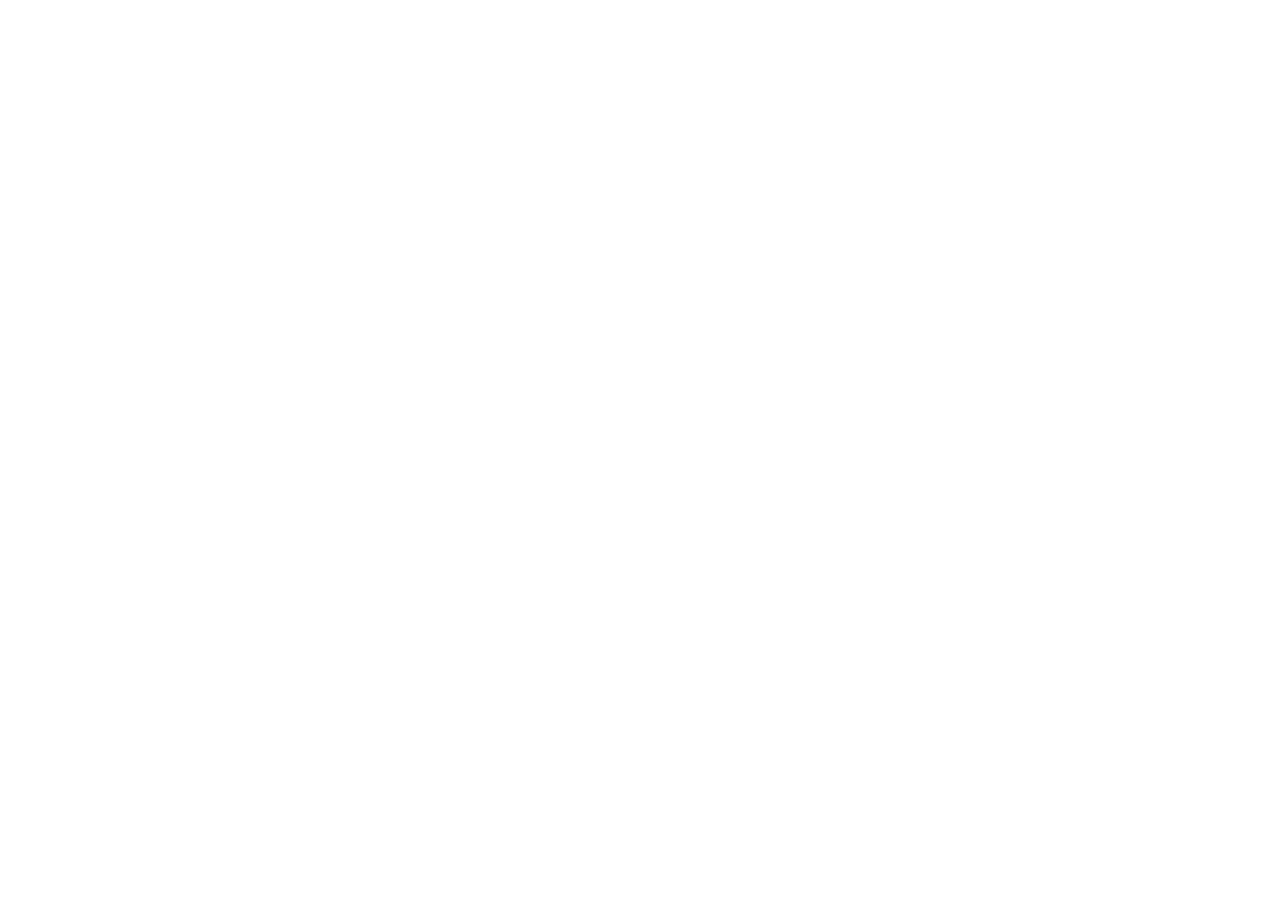
==== Artigos.html @ 46fa6954 "." ====
<!DOCTYPE html>
<html lang="en">
<head>
    <meta charset="UTF-8">
    <meta name="viewport" content="width=device-width, initial-scale=1.0">
    <title>Document</title>
</head>
<body>
    <h1></h1>
    <p></p>
<img src="" alt="">

</body>
</html>
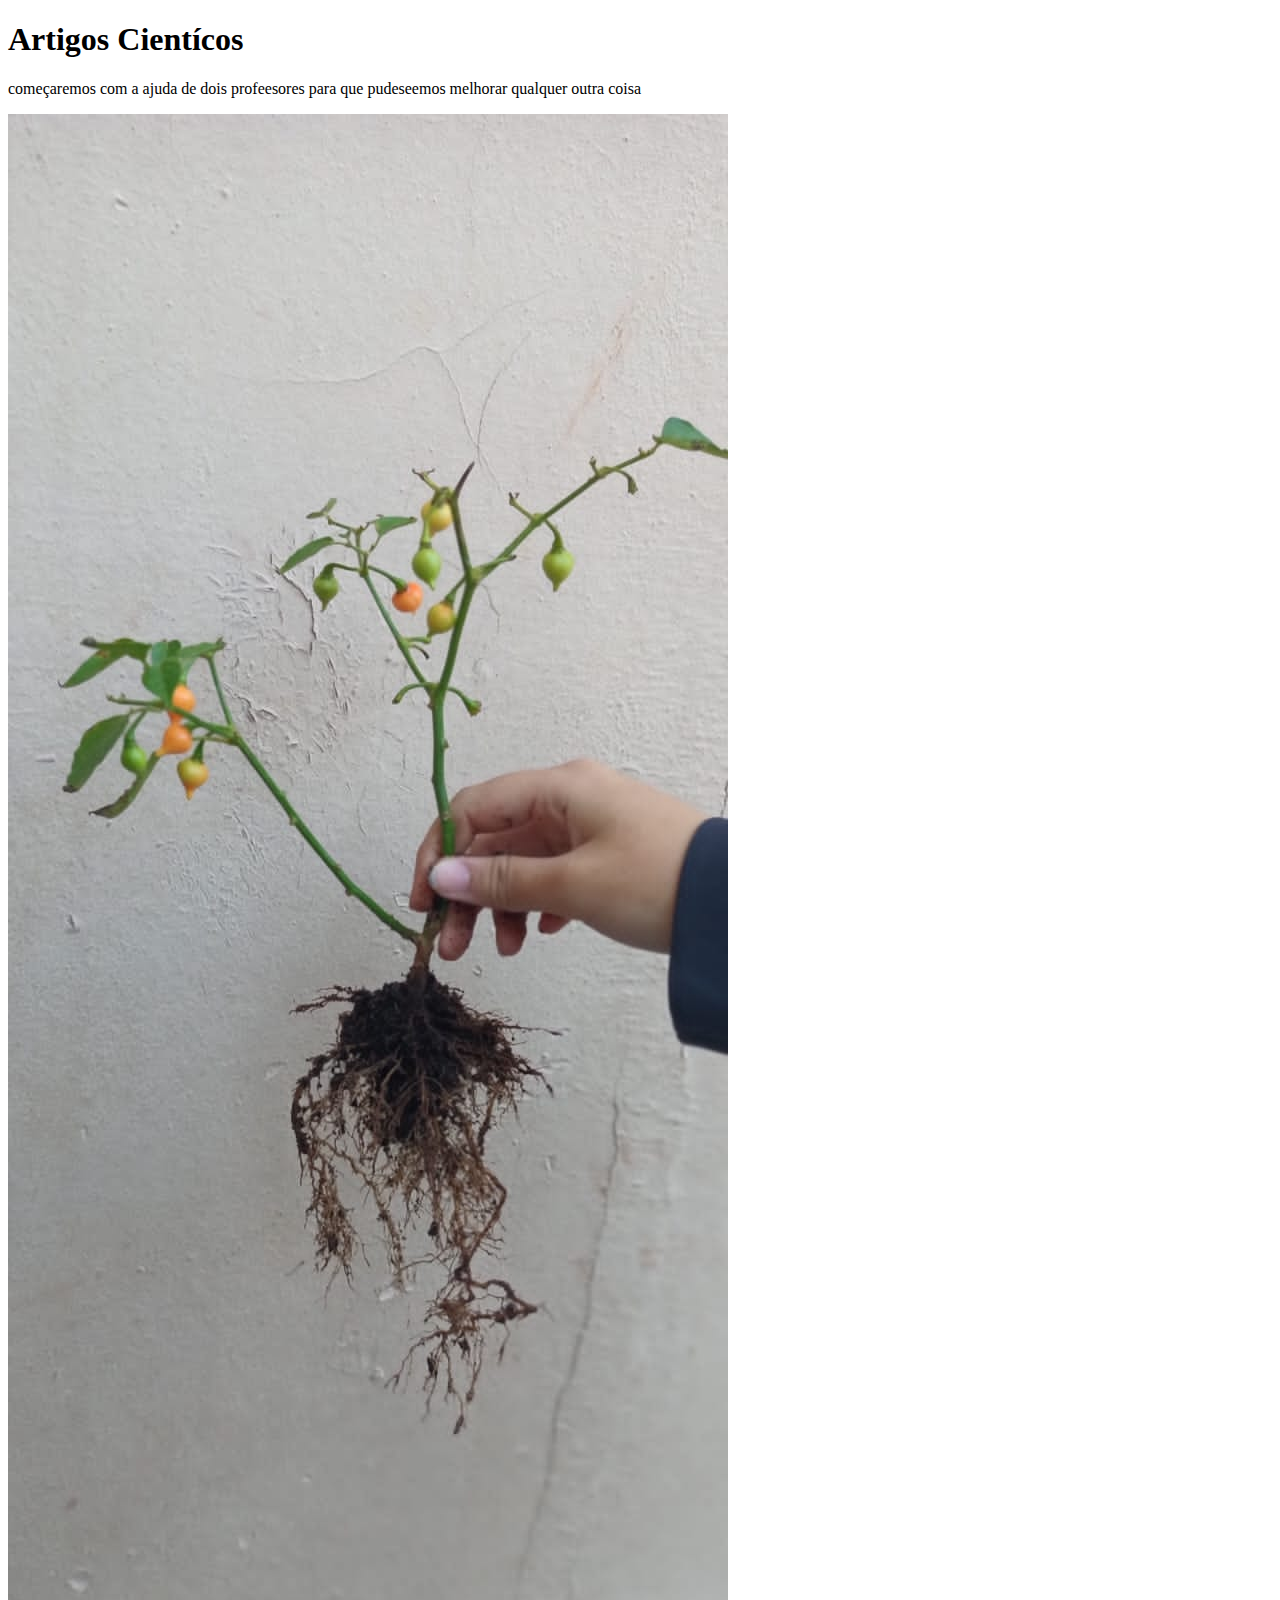
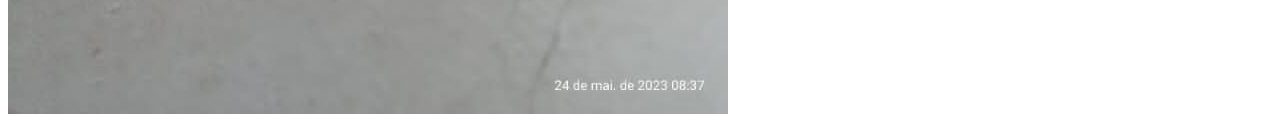
==== commit c72fded2: "." ====
--- a/Artigos.html
+++ b/Artigos.html
@@ -6,9 +6,9 @@
     <title>Document</title>
 </head>
 <body>
-    <h1></h1>
-    <p></p>
-<img src="" alt="">
+    <h1>Artigos Cientícos</h1>
+    <p>começaremos com a ajuda de dois profeesores para que pudeseemos melhorar qualquer outra coisa</p>
+<img src="RAIZ.jpeg" alt="RAIZ">
 
 </body>
 </html>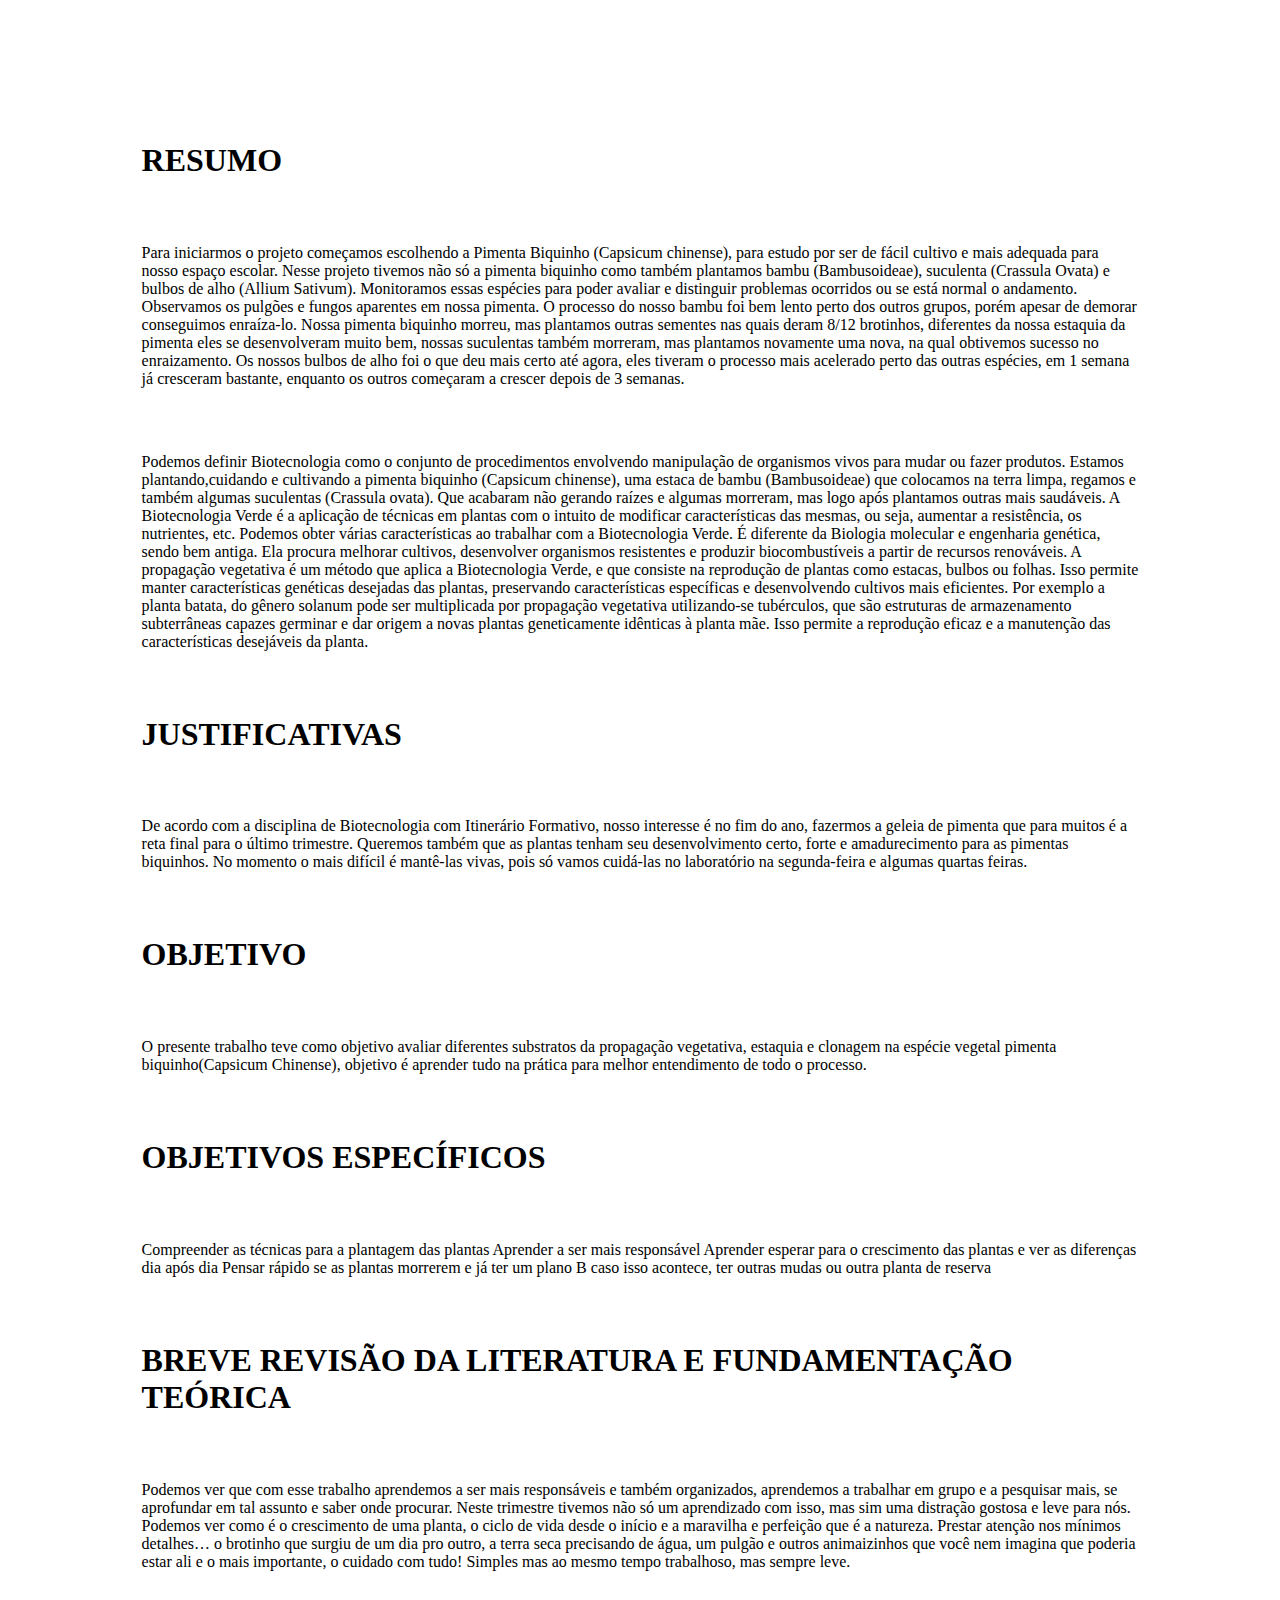
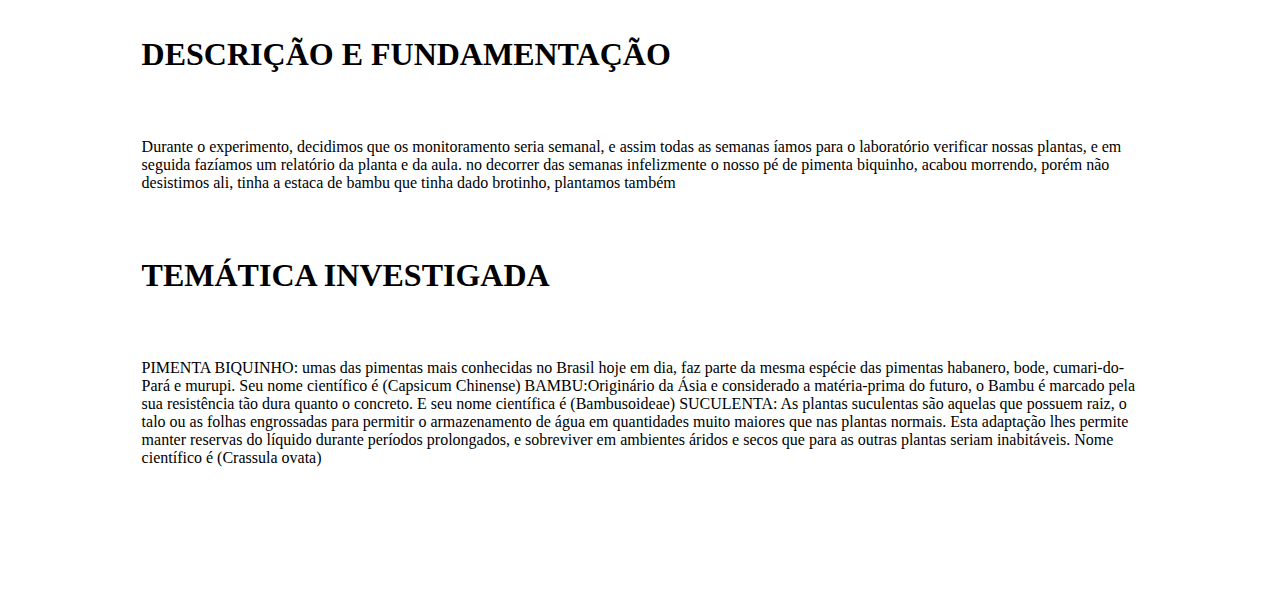
==== commit 8cb208e3: "." ====
--- a/Artigos.html
+++ b/Artigos.html
@@ -4,11 +4,51 @@
     <meta charset="UTF-8">
     <meta name="viewport" content="width=device-width, initial-scale=1.0">
     <title>Document</title>
+    <link rel="stylesheet" href="style.css">
 </head>
-<body>
-    <h1>Artigos Cientícos</h1>
-    <p>começaremos com a ajuda de dois profeesores para que pudeseemos melhorar qualquer outra coisa</p>
-<img src="RAIZ.jpeg" alt="RAIZ">
+<body class="Artigos.html">
+    <h1>RESUMO</h1>
+    <p>Para iniciarmos o projeto começamos escolhendo a Pimenta Biquinho (Capsicum chinense), para estudo por ser de fácil cultivo e mais adequada para nosso espaço escolar. Nesse projeto tivemos não só a pimenta biquinho como também plantamos bambu (Bambusoideae), suculenta (Crassula Ovata) e bulbos de alho (Allium Sativum). Monitoramos essas espécies para poder avaliar e distinguir problemas ocorridos ou se está normal o andamento. Observamos os pulgões e fungos aparentes em nossa pimenta. O processo do nosso bambu foi bem lento perto dos outros grupos, porém apesar de demorar conseguimos enraíza-lo. Nossa pimenta biquinho morreu, mas plantamos outras sementes nas quais deram 8/12 brotinhos, diferentes da nossa estaquia da pimenta eles se desenvolveram muito bem, nossas suculentas também morreram, mas plantamos novamente uma nova, na qual obtivemos sucesso no enraizamento. Os nossos bulbos de alho foi o que deu mais certo até agora, eles tiveram o processo mais acelerado perto das outras espécies, em 1 semana já cresceram bastante, enquanto os outros começaram a crescer depois de 3 semanas.</p>
+<p>Podemos definir Biotecnologia como o conjunto de procedimentos envolvendo manipulação de organismos vivos para mudar ou fazer produtos.
+    Estamos plantando,cuidando e cultivando a  pimenta biquinho (Capsicum chinense), uma estaca de bambu (Bambusoideae) que colocamos na terra limpa, regamos e também algumas suculentas (Crassula ovata). Que acabaram não gerando raízes e algumas morreram, mas logo após plantamos outras mais saudáveis. 
+     
+    A Biotecnologia Verde é a aplicação de técnicas em plantas com o intuito de modificar características das mesmas, ou seja, aumentar a resistência, os nutrientes, etc. Podemos obter várias características ao trabalhar com a Biotecnologia Verde. É diferente da Biologia molecular e engenharia genética, sendo bem antiga. Ela procura melhorar cultivos, desenvolver organismos resistentes e produzir biocombustíveis a partir de recursos renováveis. 
+    A propagação vegetativa é um método que aplica a Biotecnologia Verde, e que consiste na reprodução de plantas como estacas, bulbos ou folhas. Isso permite manter características genéticas desejadas das plantas, preservando características específicas e desenvolvendo cultivos mais eficientes. 
+    Por exemplo a planta batata, do gênero solanum pode ser multiplicada por propagação vegetativa utilizando-se tubérculos, que são estruturas de armazenamento subterrâneas capazes germinar e dar origem a novas plantas geneticamente idênticas à planta mãe. Isso permite a reprodução eficaz e a manutenção das características desejáveis da planta.</p>
+     
+    <h1>JUSTIFICATIVAS</h1>
+    
+    <P>De acordo com a disciplina de Biotecnologia com Itinerário Formativo, nosso interesse é no fim do ano, fazermos a geleia de pimenta que para muitos é a reta final para o último trimestre. Queremos também que as plantas tenham seu desenvolvimento certo, forte e amadurecimento para as pimentas biquinhos. No momento o mais difícil é mantê-las vivas, pois só vamos cuidá-las no laboratório na segunda-feira e algumas quartas feiras.</p>
+    
+    
+    <h1>OBJETIVO</h1>
+    <p> O presente trabalho teve como objetivo avaliar diferentes substratos da  propagação vegetativa, estaquia e clonagem na espécie vegetal pimenta biquinho(Capsicum Chinense),  objetivo é aprender tudo na prática para melhor entendimento de todo o processo.</p>
+    
+    <h1>OBJETIVOS ESPECÍFICOS</h1>
+    <P> Compreender as técnicas para a plantagem das plantas 
+    Aprender a ser mais responsável  
+    Aprender esperar para o crescimento das plantas e ver as diferenças dia após dia
+    Pensar rápido se as plantas morrerem e já ter um plano B caso isso acontece, ter outras mudas ou outra planta de reserva</p> 
+    <h1> BREVE REVISÃO DA LITERATURA E FUNDAMENTAÇÃO TEÓRICA</h1>
+    
+    <P>Podemos ver que com esse trabalho aprendemos a ser mais responsáveis e também organizados, aprendemos a trabalhar em grupo e a pesquisar mais, se aprofundar em tal assunto e saber onde procurar. Neste trimestre tivemos não só um aprendizado com isso, mas sim uma distração gostosa e leve para nós. Podemos ver como é o crescimento de uma planta, o ciclo de vida desde o início e a maravilha e perfeição que é a natureza. Prestar atenção nos mínimos detalhes… o brotinho que surgiu de um dia pro outro, a terra seca precisando de água, um pulgão e outros animaizinhos que você nem imagina que poderia estar ali e o mais importante, o cuidado com tudo! Simples mas ao mesmo tempo trabalhoso, mas sempre leve.</P>
+    
+    <h1>DESCRIÇÃO E FUNDAMENTAÇÃO</h1> 
+    
+     <p> Durante o experimento, decidimos que os monitoramento seria semanal,
+    e assim  todas as semanas íamos para o laboratório verificar nossas plantas, e em seguida fazíamos um relatório da planta e da aula.
+    no decorrer das semanas infelizmente o nosso pé de pimenta biquinho, acabou morrendo, porém não desistimos ali, tinha a estaca de bambu que tinha dado brotinho, plantamos também </P> 
+    
+    
+    
+    <h1>TEMÁTICA INVESTIGADA</h1>
+    
+    <p> PIMENTA BIQUINHO: umas das pimentas mais conhecidas no Brasil hoje em dia, faz parte da mesma espécie das pimentas habanero, bode, cumari-do-Pará e murupi. Seu nome científico é (Capsicum Chinense)
+    
+    BAMBU:Originário da Ásia e considerado a matéria-prima do futuro, o Bambu é marcado pela sua resistência tão dura quanto o concreto. E seu nome científica é  (Bambusoideae)
+    
+    SUCULENTA: As plantas suculentas são aquelas que possuem raiz, o talo ou as folhas engrossadas para permitir o armazenamento de água em quantidades muito maiores que nas plantas normais. Esta adaptação lhes permite manter reservas do líquido durante períodos prolongados, e sobreviver em ambientes áridos e secos que para as outras plantas seriam inabitáveis. Nome científico é (Crassula ovata)</p>
+
 
 </body>
 </html>--- a/style.css
+++ b/style.css
@@ -0,0 +1,52 @@
+* {
+    margin: 2%;
+    padding: 2%;
+    }
+    
+    .cabeçalho{
+    background-color: rgb(226, 157, 205);
+    color: rgb(0, 0, 0);
+    display:flex;
+    align-items: center;
+    padding: 50px 0;
+    }
+    
+    .cabeçalho_imagem{
+    width: 20%;
+    }
+    
+    .cabeçalho_titulo{
+    font-size: 50px;
+    background-color: linear-gradient(rgb(226, 157, 205), #f361d3);
+    }
+    
+    .cabeçalho_lista_item{
+    margin: 5px 10px 30px 5px;
+    font-size: 20px;
+    }
+    
+    .apresentaçao_trabalho{
+    background-image: linear-gradient(rgb(226, 157, 205), #f361d3);
+    padding: 0px;
+    }
+    
+    .titulo_apresentaçao_trabalho{
+    background-image: linear-gradient(rgb(226, 157, 205), #f361d3);
+    padding: 0px;
+    font-size: 30px;
+    }
+    
+    .imagem {
+    width: 20%;
+    }
+    .Artigos.html{
+    background-color: rgb(226, 157, 205);
+    color: rgb(0, 0, 0);
+    display:flex;
+    align-items: center;
+    padding: 50px 0;
+    }
+
+    .tamanho_texto{
+        font-size: 15px;
+    }